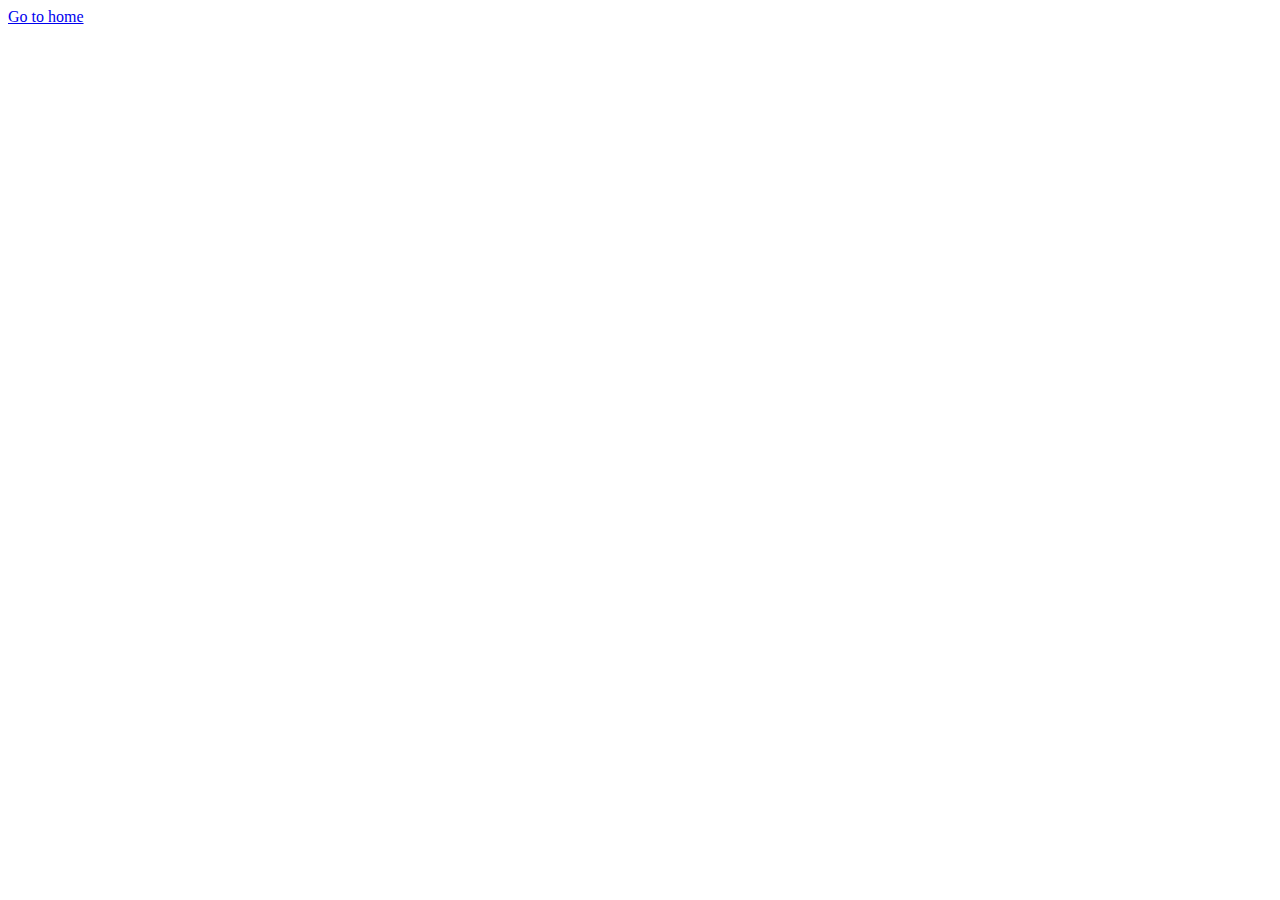
==== 2-snackbar.html @ a8732dec "Deploying to gh-pages from @ Horbatko/goit-js-hw-10@3422c9edb6724250f5300bc8bdd2be609b283b52 🚀" ====
<!DOCTYPE html>
<html lang="en">
  <head>
    <meta charset="UTF-8" />
    <meta http-equiv="X-UA-Compatible" content="IE=edge" />
    <meta name="viewport" content="width=device-width, initial-scale=1.0" />
    <title>Page 3</title>
    <script type="module" crossorigin src="/goit-js-hw-10/assets/modulepreload-polyfill-3cfb730f.js"></script>
  </head>
  <body>
    <section>
      <a href="./index.html">Go to home</a>
     
      

    </section>

    
  </body>
</html>
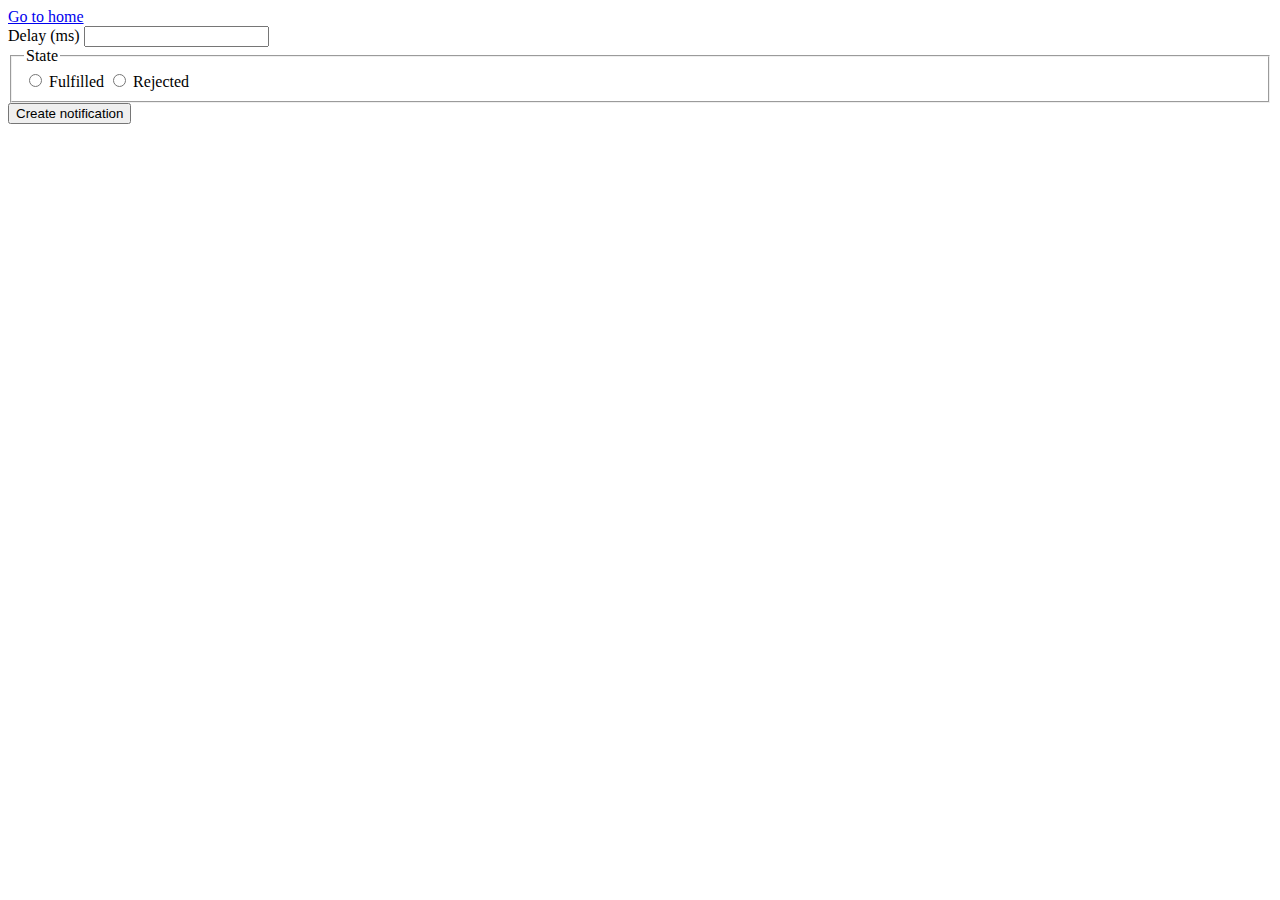
==== commit fa410a99: "Deploying to gh-pages from @ Horbatko/goit-js-hw-10@9ce573f467b941230597ac0f3f3c481e51190c80 🚀" ====
--- a/2-snackbar.html
+++ b/2-snackbar.html
@@ -4,14 +4,40 @@
     <meta charset="UTF-8" />
     <meta http-equiv="X-UA-Compatible" content="IE=edge" />
     <meta name="viewport" content="width=device-width, initial-scale=1.0" />
+    
     <title>Page 3</title>
-    <script type="module" crossorigin src="/goit-js-hw-10/assets/modulepreload-polyfill-3cfb730f.js"></script>
+    <script type="module" crossorigin src="/goit-js-hw-10/commonHelpers2.js"></script>
+    <link rel="modulepreload" crossorigin href="/goit-js-hw-10/assets/styles-2ac236ce.js">
+    <link rel="modulepreload" crossorigin href="/goit-js-hw-10/assets/vendor-77e16229.js">
+    <link rel="stylesheet" href="/goit-js-hw-10/assets/styles-b3e95028.css">
+    <link rel="stylesheet" href="/goit-js-hw-10/assets/vendor-7a007824.css">
   </head>
   <body>
     <section>
       <a href="./index.html">Go to home</a>
      
-      
+      <form class="form">
+        <label class="time">
+          Delay (ms)
+          <input type="number" name="delay" required />
+        </label>
+  
+        <fieldset class="point">
+          <legend>State</legend>
+          <div class="choice">
+            <label class="choice-radio">
+              <input type="radio" name="state" value="fulfilled" required />
+              Fulfilled
+            </label>
+            <label class="choice-radio">
+              <input type="radio" name="state" value="rejected" required />
+              Rejected
+            </label>
+          </div>
+        </fieldset>
+  
+        <button class="create" type="submit">Create notification</button>
+      </form>
 
     </section>
 
